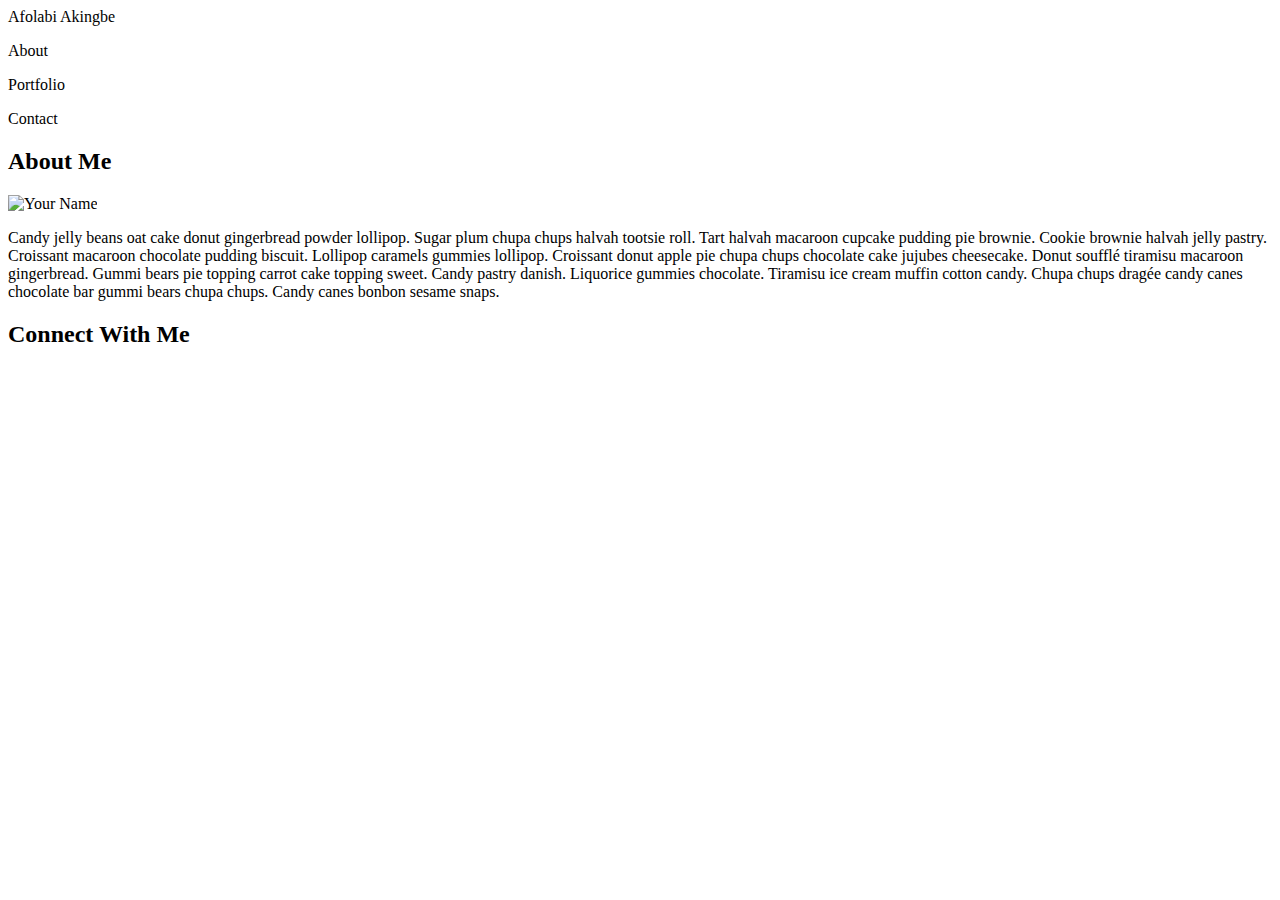
==== index.html @ 25ff059c "html" ====
<!DOCTYPE html>
<html lang=en-us>
    <head>
        <meta charset="UTF-8">
        <title>
            <h1>
                My Page
            </h1>
        </title>
    </head>
    <body>
        <div class="header">
            <header>
                Afolabi Akingbe
            </header>
            <section id="links">
                <p class="about">
                    About
                </p>
                <p class="portfolio">
                    Portfolio
                </p>
                <p class="contact">
                    Contact
                </p>
            </section>
        </div>
        <div class="backGround">
            <section id="bio">
                <h2 class="aboutMe">
                    About Me
                </h2>
                <img id="bio-image" src="https://media.giphy.com/media/xjZtu4qi1biIo/giphy.gif" alt="Your Name">
                <p class="biography">
                    Candy jelly beans oat cake donut gingerbread powder lollipop. Sugar plum chupa chups halvah tootsie roll. Tart halvah macaroon cupcake pudding pie brownie. Cookie brownie halvah jelly pastry. Croissant macaroon chocolate pudding biscuit. Lollipop caramels gummies lollipop. Croissant donut apple pie chupa chups chocolate cake jujubes cheesecake. Donut soufflé tiramisu macaroon gingerbread. Gummi bears pie topping carrot cake topping sweet. Candy pastry danish. Liquorice gummies chocolate. Tiramisu ice cream muffin cotton candy. Chupa chups dragée candy canes chocolate bar gummi bears chupa chups. Candy canes bonbon sesame snaps.
                </p>
            </section>
            <section id="contact">
                <h2 class="connect">
                    Connect With Me
                </h2>
            </section>
        </div>
    </body>
</html>
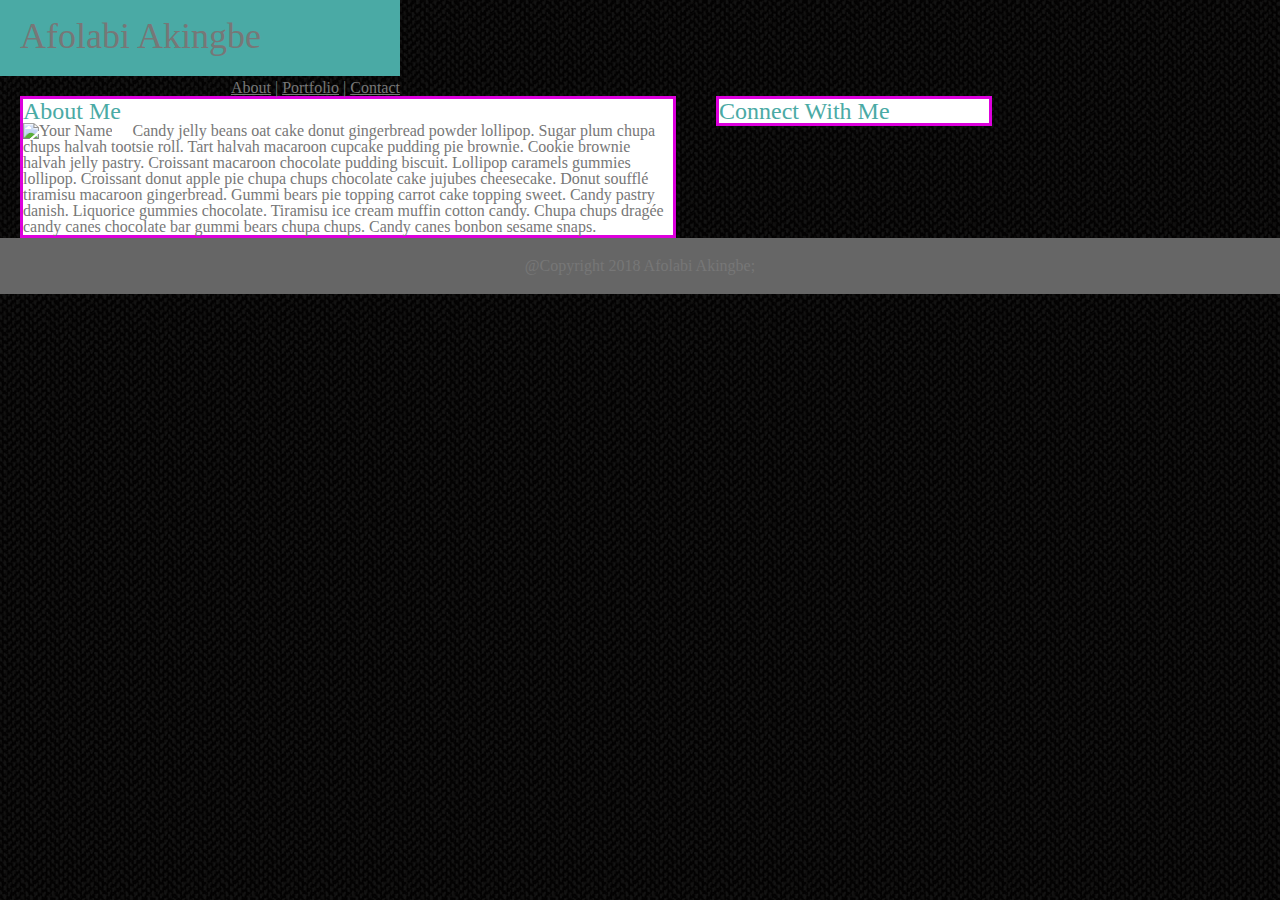
==== commit b2f81396: "trying" ====
--- a/index.html
+++ b/index.html
@@ -3,34 +3,30 @@
     <head>
         <meta charset="UTF-8">
         <title>
-            <h1>
-                My Page
-            </h1>
+            My Page
         </title>
+        <link rel="stylesheet" href="assets/css/reset.css">
+        <link rel="stylesheet" href="assets/css/style.css">
     </head>
     <body>
-        <div class="header">
-            <header>
-                Afolabi Akingbe
-            </header>
-            <section id="links">
-                <p class="about">
-                    About
-                </p>
-                <p class="portfolio">
-                    Portfolio
-                </p>
-                <p class="contact">
-                    Contact
-                </p>
-            </section>
+        <header>
+        <div class="Header">
+            
+                <h1>Afolabi Akingbe</h1>
+            
+            <nav id="links">
+                <a href="/html/">About</a> |
+                <a href="/html/">Portfolio</a> |
+                <a href="/html/">Contact</a>
+            </nav>
         </div>
+        </header>
         <div class="backGround">
             <section id="bio">
                 <h2 class="aboutMe">
                     About Me
                 </h2>
-                <img id="bio-image" src="https://media.giphy.com/media/xjZtu4qi1biIo/giphy.gif" alt="Your Name">
+                <img id="bio-image" src="https://media-exp2.licdn.com/mpr/mpr/shrinknp_100_100/p/4/005/09a/012/3925fe7.jpg" alt="Your Name">
                 <p class="biography">
                     Candy jelly beans oat cake donut gingerbread powder lollipop. Sugar plum chupa chups halvah tootsie roll. Tart halvah macaroon cupcake pudding pie brownie. Cookie brownie halvah jelly pastry. Croissant macaroon chocolate pudding biscuit. Lollipop caramels gummies lollipop. Croissant donut apple pie chupa chups chocolate cake jujubes cheesecake. Donut soufflé tiramisu macaroon gingerbread. Gummi bears pie topping carrot cake topping sweet. Candy pastry danish. Liquorice gummies chocolate. Tiramisu ice cream muffin cotton candy. Chupa chups dragée candy canes chocolate bar gummi bears chupa chups. Candy canes bonbon sesame snaps.
                 </p>
@@ -41,5 +37,10 @@
                 </h2>
             </section>
         </div>
+        <div class="Footer">
+            <footer>
+                @Copyright 2018 Afolabi Akingbe;
+            </footer>
+        </div>
     </body>
 </html>--- a/assets/css/style.css
+++ b/assets/css/style.css
@@ -0,0 +1,102 @@
+* {
+    font-family: 'Arial', 'Helvetica Neue', Helvetica, sans-serif;
+    color: #777777;
+}
+
+/* The Header at the top of every page */
+header {
+    margin-bottom: 20px;
+    /* float: left; */
+    background: #4aaaa5;
+    border: #cccccc;
+    /* background-color: #ffffff; */
+    font-family: 'Georgia', Times, Times New Roman, serif;
+    width: 400px;
+    height: 76px;
+    line-height: 32px;
+    color: white;
+    /* padding: 20px; */
+}
+
+h1 {
+    font-size: 36px;
+    padding: 20px;
+}
+
+h2 {
+    font-size: 24px;
+}
+
+nav {
+    text-align: right;
+    width: 100%;
+    height: 76px;
+    line-height: 32px;
+}
+
+/* .about {
+    float: left;
+}
+
+.contact {
+    float: left;
+}
+
+.portfolio {
+    float: left;
+} */
+
+/* body {
+    border: #dddddd;
+    background: #ffffff;
+} */
+
+body {
+    /* font-family: ‘Arial’, ‘Helvetica Neue’, Helvetica, sans-serif; */
+    /* background: #ffffff; */
+    background-image: url('../images/zigZagWool.png');
+    /* width: 960px; */
+}
+
+h2{
+    color: #4aaaa5;
+}
+
+#bio {
+    background: #ffffff;
+    border: #dd00dd solid;
+    width: 650px;
+    margin-left: 20px;
+    float: left;
+}
+
+#bio-image {
+    float: left;
+    margin-right: 20px;
+}
+
+#contact {
+    background: #ffffff;
+    border: #dd00dd solid;    
+    width: 270px;
+    margin-left: 40px;
+    float: left;
+}
+
+.aboutMe {
+    /* clear: both; */
+}
+
+.bioGraphy {
+    float: left;
+    overflow: auto;
+}
+
+footer {
+    clear: both;
+    padding: 20px 0px;
+    margin-bottom: 20px;
+    text-align: center;
+    background: #666666;
+    width: 100%;
+}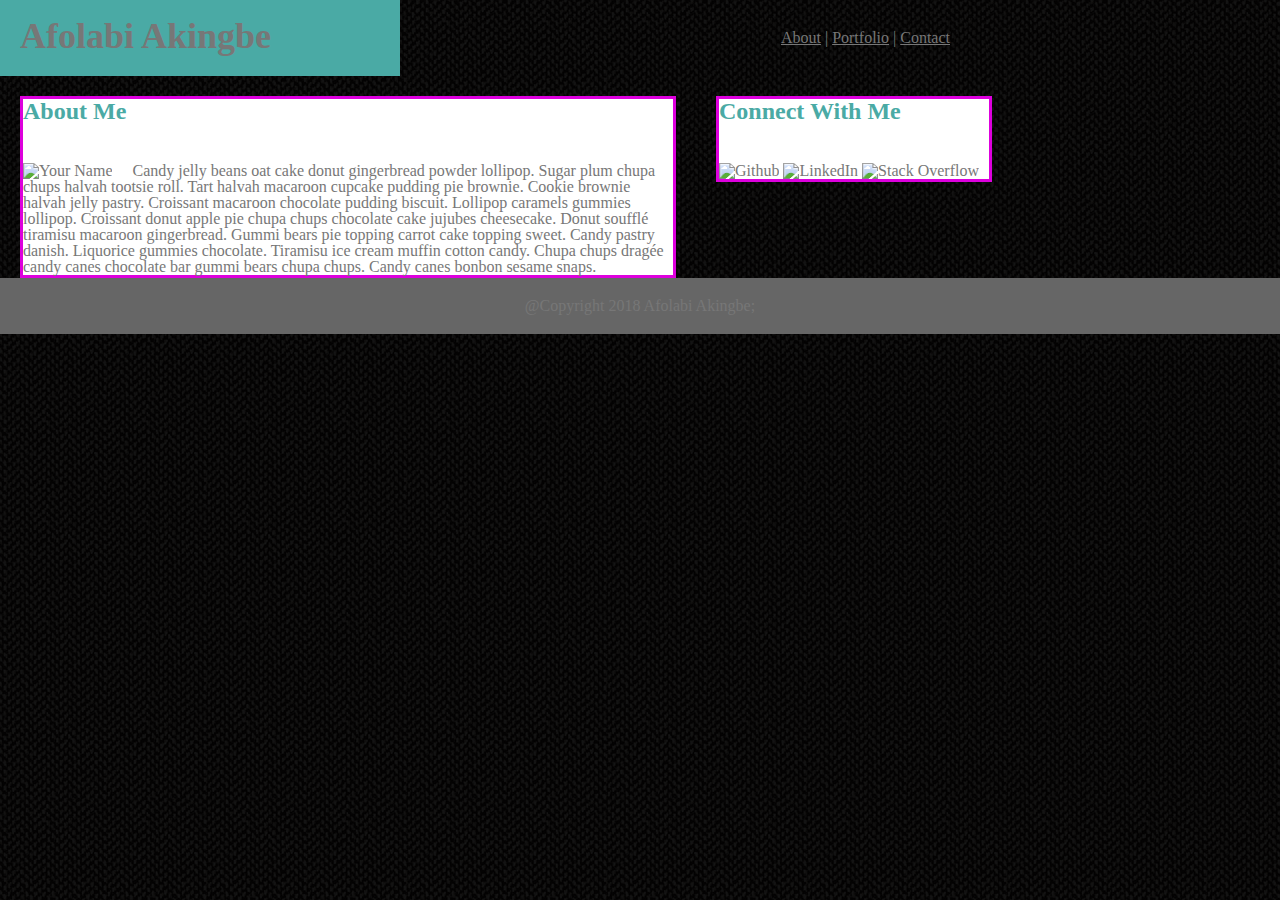
==== commit 9fb67ce0: "almost" ====
--- a/index.html
+++ b/index.html
@@ -12,7 +12,7 @@
         <header>
         <div class="Header">
             
-                <h1>Afolabi Akingbe</h1>
+            <h1>Afolabi Akingbe</h1>
             
             <nav id="links">
                 <a href="/html/">About</a> |
@@ -35,6 +35,9 @@
                 <h2 class="connect">
                     Connect With Me
                 </h2>
+                <img id="github" src="https://cdn3.iconfinder.com/data/icons/free-social-icons/67/github_square_black-128.png" alt="Github">
+                <img id="linkedin" src="https://cdn3.iconfinder.com/data/icons/free-social-icons/67/linkedin_square_color-128.png" alt="LinkedIn">
+                <img id="stack" src="https://cdn3.iconfinder.com/data/icons/inficons/128/stackoverflow.png" alt="Stack Overflow">
             </section>
         </div>
         <div class="Footer">
--- a/assets/css/style.css
+++ b/assets/css/style.css
@@ -14,55 +14,41 @@
     width: 400px;
     height: 76px;
     line-height: 32px;
-    color: white;
+    color: #ffffff;
     /* padding: 20px; */
 }
 
+/* My Name */
 h1 {
     font-size: 36px;
+    font-weight: bold;
     padding: 20px;
 }
 
+/* Subheadings */
 h2 {
     font-size: 24px;
-}
-
-nav {
-    text-align: right;
-    width: 100%;
-    height: 76px;
-    line-height: 32px;
-}
-
-/* .about {
-    float: left;
-}
-
-.contact {
-    float: left;
-}
-
-.portfolio {
-    float: left;
-} */
-
-/* body {
-    border: #dddddd;
-    background: #ffffff;
-} */
-
-body {
-    /* font-family: ‘Arial’, ‘Helvetica Neue’, Helvetica, sans-serif; */
-    /* background: #ffffff; */
-    background-image: url('../images/zigZagWool.png');
-    /* width: 960px; */
-}
-
-h2{
+    font-weight: bold;
+    margin-bottom: 40px;
     color: #4aaaa5;
 }
 
-#bio {
+/* Navigation line */
+nav {
+    text-align: right;
+    width: 950px;
+    height: 76px;
+    line-height: 32px;
+    margin-top: -50px;
+}
+
+/* Background */
+body {
+    background-image: url('../images/zigZagWool.png');
+}
+
+
+#bio, #contactInfo, #portfolioItems {
     background: #ffffff;
     border: #dd00dd solid;
     width: 650px;
@@ -83,13 +69,27 @@
     float: left;
 }
 
-.aboutMe {
-    /* clear: both; */
+#github, #linkedin, #stack {
+    height: 60px;
+    width: 60px;
 }
 
 .bioGraphy {
     float: left;
     overflow: auto;
+}
+
+h3 {
+    padding: 10px;
+    margin-bottom: 10px;
+}
+
+button {
+    background: #4aaaa5;
+    color: #ffffff;
+    height: 40px;
+    width: 115px;
+    font-size: 15px;
 }
 
 footer {
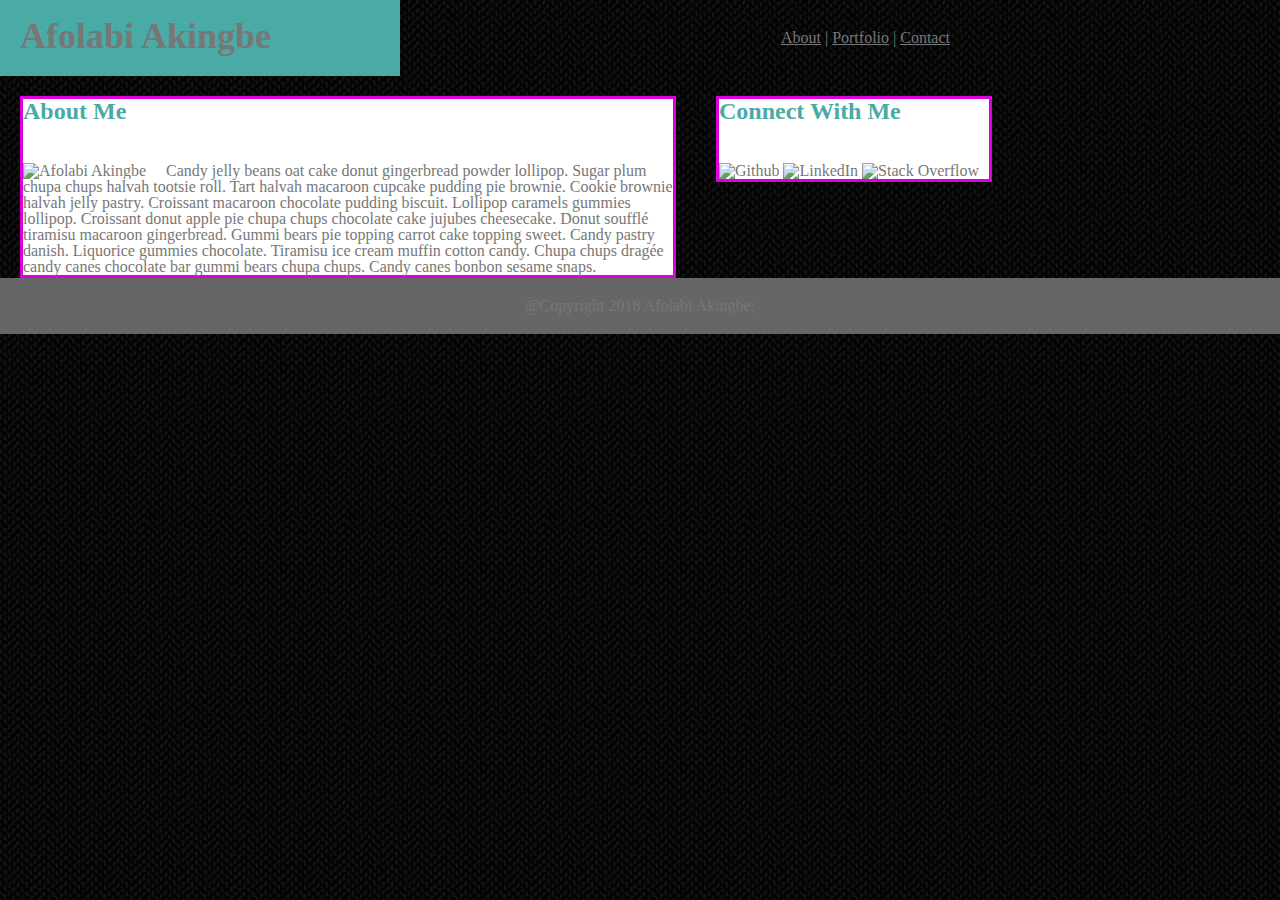
==== commit 0e9bd076: "stuck" ====
--- a/index.html
+++ b/index.html
@@ -26,7 +26,7 @@
                 <h2 class="aboutMe">
                     About Me
                 </h2>
-                <img id="bio-image" src="https://media-exp2.licdn.com/mpr/mpr/shrinknp_100_100/p/4/005/09a/012/3925fe7.jpg" alt="Your Name">
+                <img id="bio-image" src="https://media-exp2.licdn.com/mpr/mpr/shrinknp_100_100/p/4/005/09a/012/3925fe7.jpg" alt="Afolabi Akingbe">
                 <p class="biography">
                     Candy jelly beans oat cake donut gingerbread powder lollipop. Sugar plum chupa chups halvah tootsie roll. Tart halvah macaroon cupcake pudding pie brownie. Cookie brownie halvah jelly pastry. Croissant macaroon chocolate pudding biscuit. Lollipop caramels gummies lollipop. Croissant donut apple pie chupa chups chocolate cake jujubes cheesecake. Donut soufflé tiramisu macaroon gingerbread. Gummi bears pie topping carrot cake topping sweet. Candy pastry danish. Liquorice gummies chocolate. Tiramisu ice cream muffin cotton candy. Chupa chups dragée candy canes chocolate bar gummi bears chupa chups. Candy canes bonbon sesame snaps.
                 </p>
--- a/assets/css/style.css
+++ b/assets/css/style.css
@@ -92,6 +92,13 @@
     font-size: 15px;
 }
 
+h4 {
+    background: #4aaaa5;
+    color: #ffffff;
+    height: 60px;
+    width: 200px;
+}
+
 footer {
     clear: both;
     padding: 20px 0px;
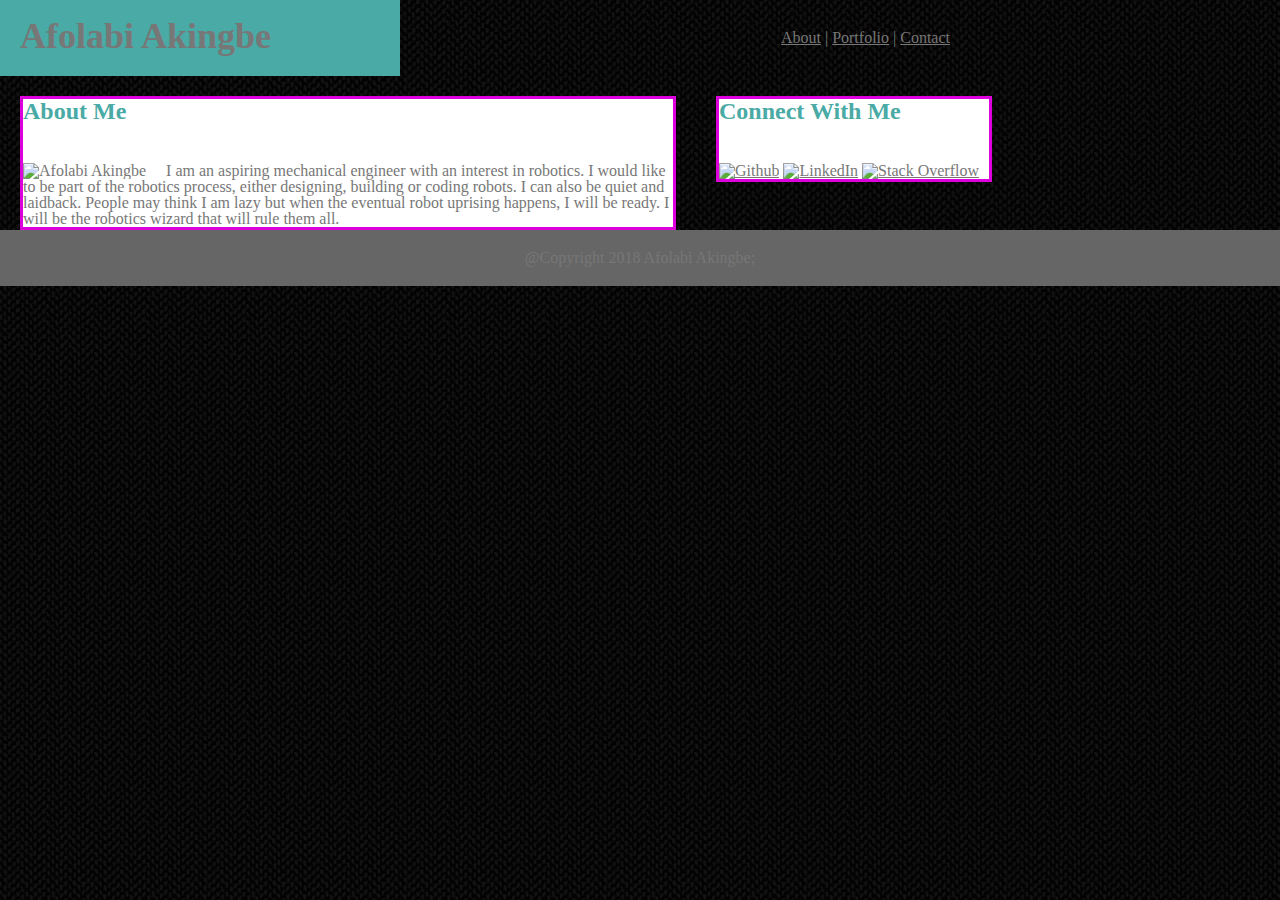
==== commit ebfa70c9: "unfinished" ====
--- a/index.html
+++ b/index.html
@@ -14,6 +14,7 @@
             
             <h1>Afolabi Akingbe</h1>
             
+            <!-- links to other codes go here -->
             <nav id="links">
                 <a href="/html/">About</a> |
                 <a href="/html/">Portfolio</a> |
@@ -28,16 +29,16 @@
                 </h2>
                 <img id="bio-image" src="https://media-exp2.licdn.com/mpr/mpr/shrinknp_100_100/p/4/005/09a/012/3925fe7.jpg" alt="Afolabi Akingbe">
                 <p class="biography">
-                    Candy jelly beans oat cake donut gingerbread powder lollipop. Sugar plum chupa chups halvah tootsie roll. Tart halvah macaroon cupcake pudding pie brownie. Cookie brownie halvah jelly pastry. Croissant macaroon chocolate pudding biscuit. Lollipop caramels gummies lollipop. Croissant donut apple pie chupa chups chocolate cake jujubes cheesecake. Donut soufflé tiramisu macaroon gingerbread. Gummi bears pie topping carrot cake topping sweet. Candy pastry danish. Liquorice gummies chocolate. Tiramisu ice cream muffin cotton candy. Chupa chups dragée candy canes chocolate bar gummi bears chupa chups. Candy canes bonbon sesame snaps.
+                    I am an aspiring mechanical engineer with an interest in robotics. I would like to be part of the robotics process, either designing, building or coding robots. I can also be quiet and laidback. People may think I am lazy but when the eventual robot uprising happens, I will be ready. I will be the robotics wizard that will rule them all.
                 </p>
             </section>
             <section id="contact">
                 <h2 class="connect">
                     Connect With Me
                 </h2>
-                <img id="github" src="https://cdn3.iconfinder.com/data/icons/free-social-icons/67/github_square_black-128.png" alt="Github">
-                <img id="linkedin" src="https://cdn3.iconfinder.com/data/icons/free-social-icons/67/linkedin_square_color-128.png" alt="LinkedIn">
-                <img id="stack" src="https://cdn3.iconfinder.com/data/icons/inficons/128/stackoverflow.png" alt="Stack Overflow">
+                <a href="https://github.com/folaakingbe"> <img id="github" src="../images/github.png" alt="Github"></a>
+                <a href="www.linkedin.com/in/afolabi-akingbe-bb87a389"> <img id="linkedin" src="../images/linkedin.png" alt="LinkedIn"></a>
+                <a href="https://stackoverflow.com/users/9254852/akingbe"> <img id="stack" src="../images/stackoverflow.png" alt="Stack Overflow"></a>
             </section>
         </div>
         <div class="Footer">
--- a/assets/css/style.css
+++ b/assets/css/style.css
@@ -92,11 +92,17 @@
     font-size: 15px;
 }
 
+/* Position the words in the Portfolio so that they would be on the images */
 h4 {
     background: #4aaaa5;
     color: #ffffff;
     height: 60px;
     width: 200px;
+}
+
+#img1, #img2, #img3, #img4, #img5 {
+    padding: 10px;
+    margin-bottom: 10px;
 }
 
 footer {
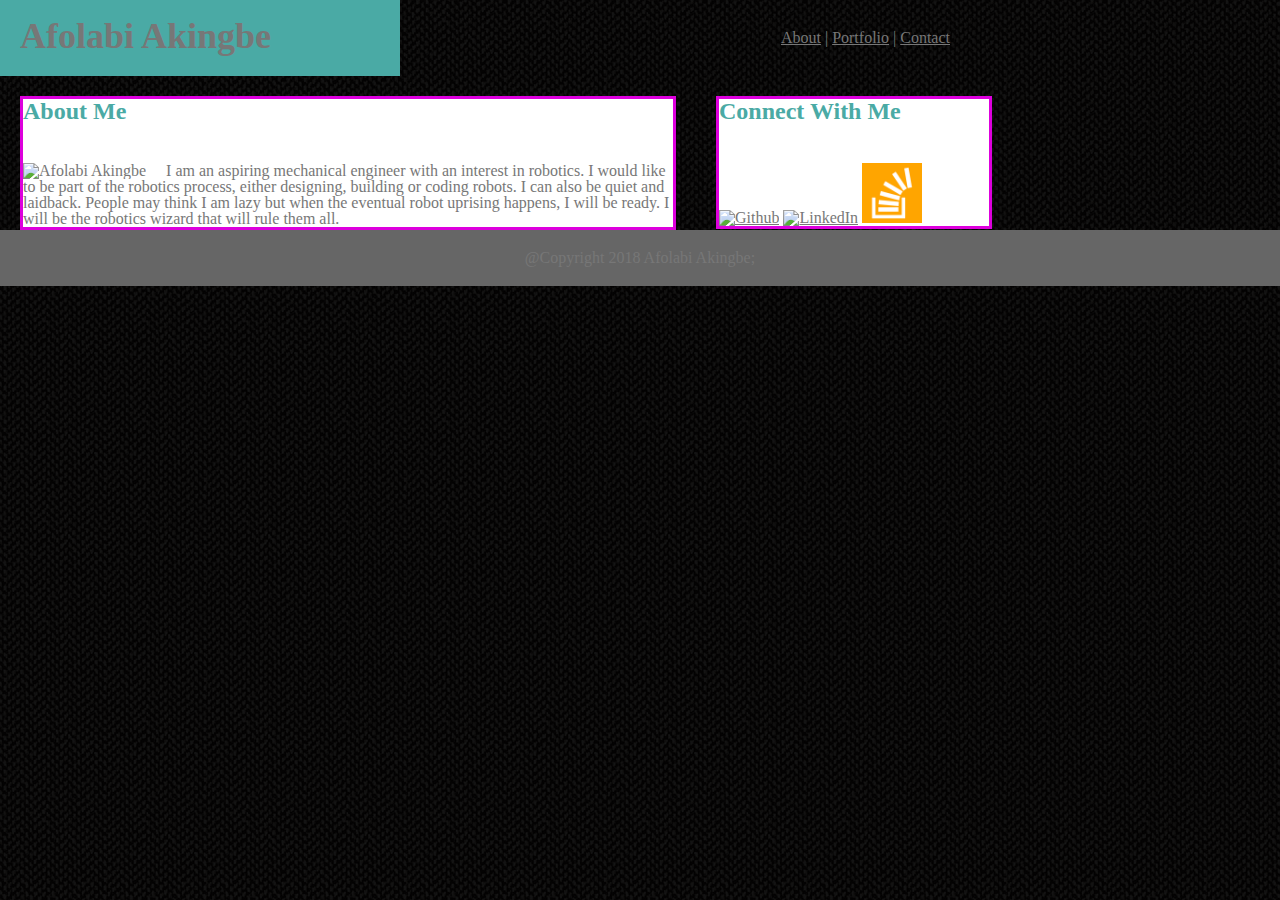
==== commit b6832bac: "where did I go wrong" ====
--- a/index.html
+++ b/index.html
@@ -38,7 +38,7 @@
                 </h2>
                 <a href="https://github.com/folaakingbe"> <img id="github" src="../images/github.png" alt="Github"></a>
                 <a href="www.linkedin.com/in/afolabi-akingbe-bb87a389"> <img id="linkedin" src="../images/linkedin.png" alt="LinkedIn"></a>
-                <a href="https://stackoverflow.com/users/9254852/akingbe"> <img id="stack" src="../images/stackoverflow.png" alt="Stack Overflow"></a>
+                <a href="https://stackoverflow.com/users/9254852/akingbe"> <img id="stack" src="./assets/images/stackoverflow.png" alt="Stack Overflow"></a>
             </section>
         </div>
         <div class="Footer">
